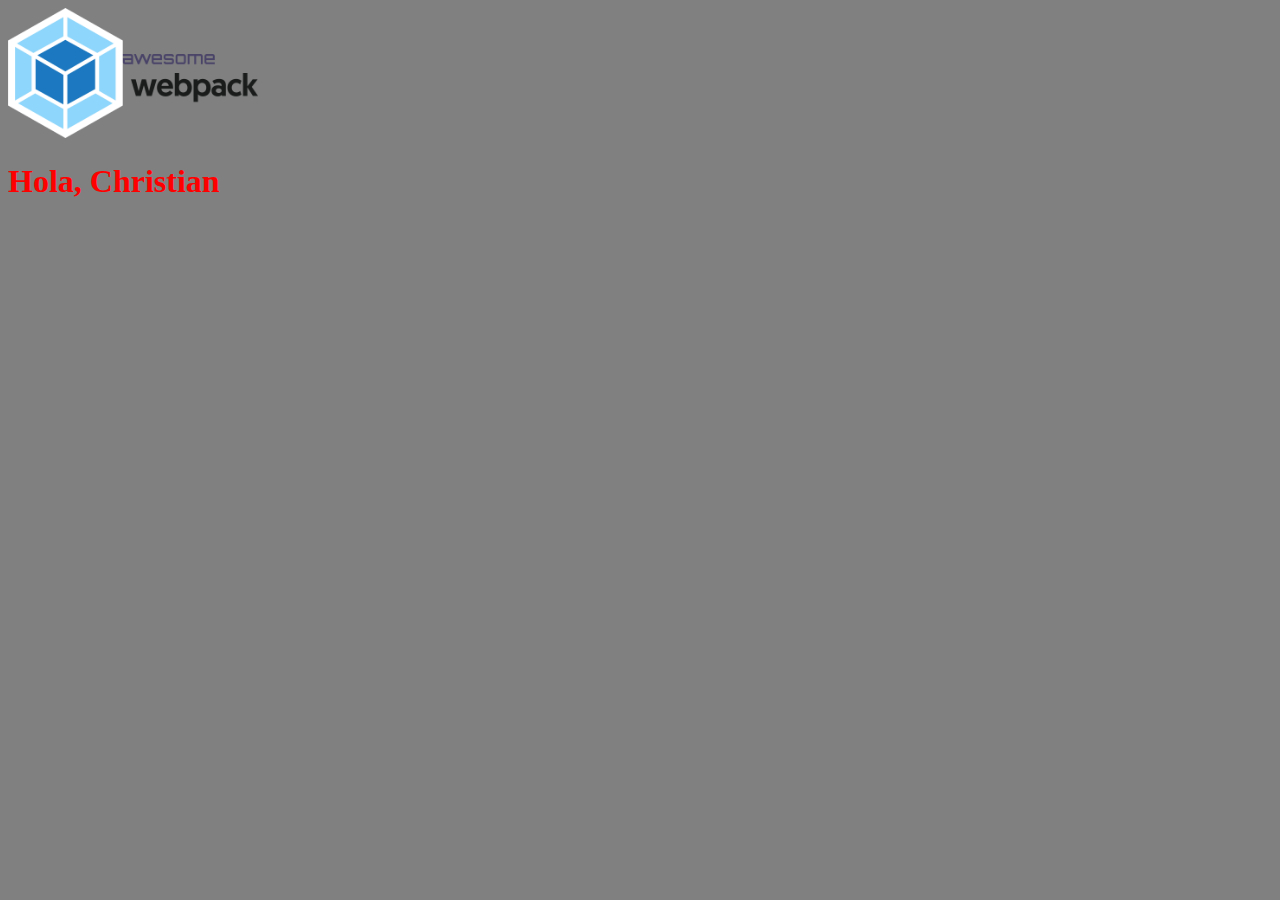
==== docs/index.html @ 94361cbf "Primer commit" ====
<!DOCTYPE html>
<html lang="en">
<head>
    <meta charset="UTF-8">
    <meta name="viewport" content="width=device-width, initial-scale=1.0">
    <meta http-equiv="X-UA-Compatible" content="ie=edge">
    <title>Webpack</title>
<link href="main.c9be7f6706a28700d217.css" rel="stylesheet"></head>
<body>

    <img src="assets/webpack-sprite.png" alt="Webpack logo" width="250px">

    <!-- Este es un comentario en HTML -->
    <!-- Este es un comentario en HTML -->
    <!-- Este es un comentario en HTML -->
    <!-- Este es un comentario en HTML -->
    <!-- Este es un comentario en HTML -->
    <!-- Este es un comentario en HTML -->
    <!-- Este es un comentario en HTML -->
    
<script type="text/javascript" src="main.197f89a83a621da6a206.js"></script></body>
</html>
---- docs/main.c9be7f6706a28700d217.css ----
body,html{background-color:grey}
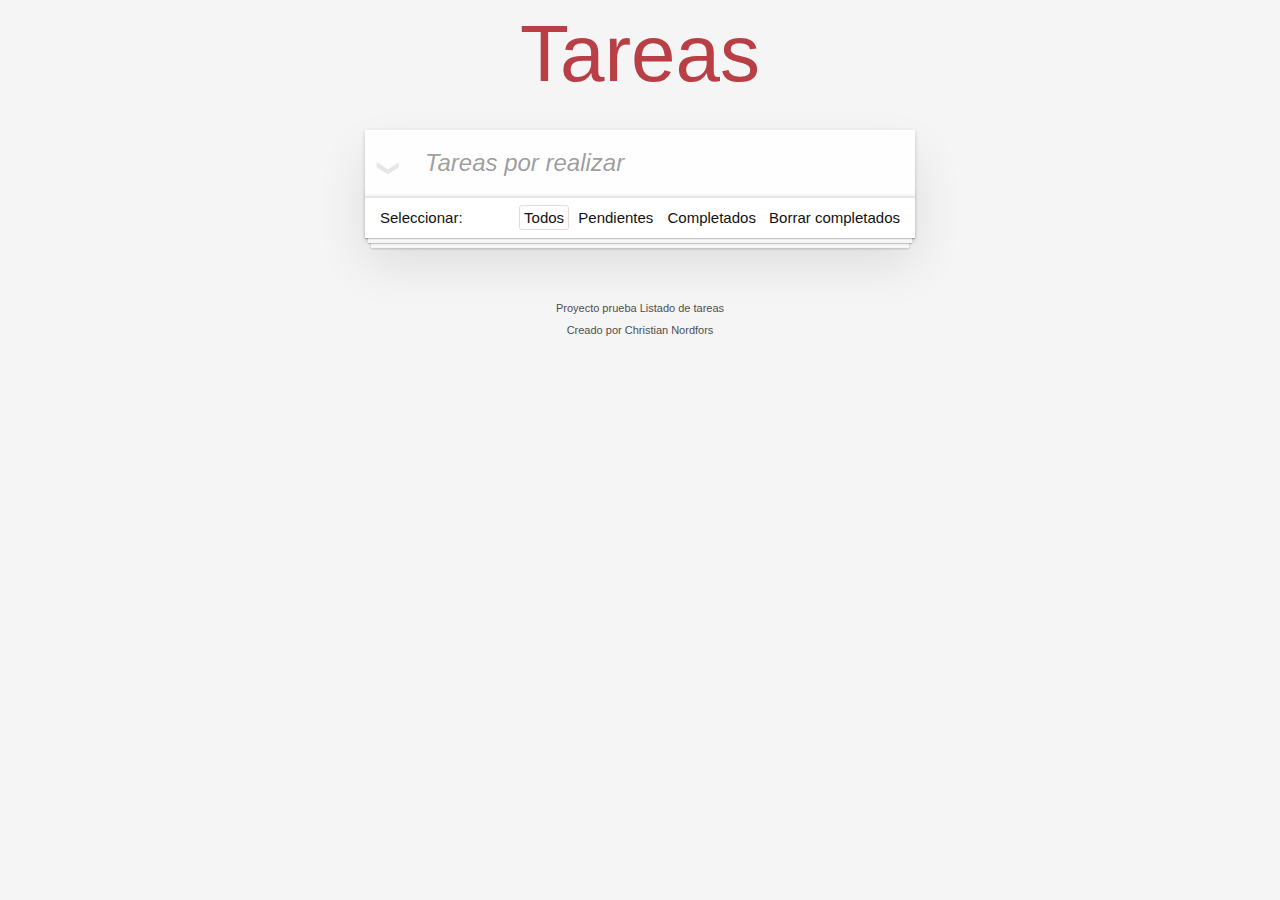
==== commit 968bfceb: "DOCS creado" ====
--- a/docs/index.html
+++ b/docs/index.html
@@ -1,22 +1,52 @@
-<!DOCTYPE html>
+<!doctype html>
 <html lang="en">
-<head>
-    <meta charset="UTF-8">
-    <meta name="viewport" content="width=device-width, initial-scale=1.0">
-    <meta http-equiv="X-UA-Compatible" content="ie=edge">
-    <title>Webpack</title>
-<link href="main.c9be7f6706a28700d217.css" rel="stylesheet"></head>
-<body>
+	<head>
+		<meta charset="utf-8">
+		<meta name="viewport" content="width=device-width, initial-scale=1">
+		<title>Template • TodoMVC</title>
+	<link href="main.7af77cc849ca7100be0f.css" rel="stylesheet"></head>
+	<body>
+		<section class="todoapp">
+			<header class="header">
+				<h1>Tareas</h1>
+				<input class="new-todo" placeholder="Tareas por realizar" autofocus>
+			</header>
 
-    <img src="assets/webpack-sprite.png" alt="Webpack logo" width="250px">
+			<section class="main">
+				<input id="toggle-all" class="toggle-all" type="checkbox">
+				<label for="toggle-all">Mark all as complete</label>
+				<ul class="todo-list">
 
-    <!-- Este es un comentario en HTML -->
-    <!-- Este es un comentario en HTML -->
-    <!-- Este es un comentario en HTML -->
-    <!-- Este es un comentario en HTML -->
-    <!-- Este es un comentario en HTML -->
-    <!-- Este es un comentario en HTML -->
-    <!-- Este es un comentario en HTML -->
-    
-<script type="text/javascript" src="main.197f89a83a621da6a206.js"></script></body>
-</html>+				</ul>
+			</section>
+
+			<footer class="footer">
+
+				<span class="todo-count"><strong>Seleccionar: </strong> </span>
+
+				<ul class="filters">
+					<li>
+						<a class="selected filtro"  href="#/">Todos</a>
+					</li>
+					<li>
+						<a class="filtro" href="#/active">Pendientes</a>
+					</li>
+					<li>
+						<a class="filtro" href="#/completed">Completados</a>
+					</li>
+				</ul>
+
+				<button class="clear-completed">Borrar completados</button>
+			</footer>
+		</section>
+		<footer class="info">
+
+			<p>Proyecto prueba <strong>Listado de tareas</strong></p>
+
+			<p>Creado por Christian Nordfors</a></p>
+
+		</footer>
+
+
+	<script type="text/javascript" src="main.dd24b0ef9256cbef483e.js"></script></body>
+</html>
--- a/docs/main.7af77cc849ca7100be0f.css
+++ b/docs/main.7af77cc849ca7100be0f.css
@@ -0,0 +1 @@
+body,button,html{margin:0;padding:0}button{border:0;background:none;font-size:100%;vertical-align:baseline;font-family:inherit;font-weight:inherit;color:inherit;-webkit-appearance:none;appearance:none;-webkit-font-smoothing:antialiased}body,button{-moz-osx-font-smoothing:grayscale}body{font:14px Helvetica Neue,Helvetica,Arial,sans-serif;line-height:1.4em;background:#f5f5f5;color:#111;min-width:230px;max-width:550px;margin:0 auto;-webkit-font-smoothing:antialiased;font-weight:300}:focus{outline:0}.hidden{display:none}.todoapp{background:#fff;margin:130px 0 40px;position:relative;box-shadow:0 2px 4px 0 rgba(0,0,0,.2),0 25px 50px 0 rgba(0,0,0,.1)}.todoapp input::-webkit-input-placeholder{font-style:italic;font-weight:300;color:rgba(0,0,0,.4)}.todoapp input::-moz-placeholder{font-style:italic;font-weight:300;color:rgba(0,0,0,.4)}.todoapp input::input-placeholder{font-style:italic;font-weight:300;color:rgba(0,0,0,.4)}.todoapp h1{position:absolute;top:-140px;width:100%;font-size:80px;font-weight:200;text-align:center;color:#b83f45;-webkit-text-rendering:optimizeLegibility;-moz-text-rendering:optimizeLegibility;text-rendering:optimizeLegibility}.edit,.new-todo{position:relative;margin:0;width:100%;font-size:24px;font-family:inherit;font-weight:inherit;line-height:1.4em;color:inherit;padding:6px;border:1px solid #999;box-shadow:inset 0 -1px 5px 0 rgba(0,0,0,.2);box-sizing:border-box;-webkit-font-smoothing:antialiased;-moz-osx-font-smoothing:grayscale}.new-todo{padding:16px 16px 16px 60px;border:none;background:rgba(0,0,0,.003);box-shadow:inset 0 -2px 1px rgba(0,0,0,.03)}.main{position:relative;z-index:2;border-top:1px solid #e6e6e6}.toggle-all{width:1px;height:1px;border:none;opacity:0;position:absolute;right:100%;bottom:100%}.toggle-all+label{width:60px;height:34px;font-size:0;position:absolute;top:-52px;left:-13px;-webkit-transform:rotate(90deg);transform:rotate(90deg)}.toggle-all+label:before{content:"❯";font-size:22px;color:#e6e6e6;padding:10px 27px}.toggle-all:checked+label:before{color:#737373}.todo-list{margin:0;padding:0;list-style:none}.todo-list li{position:relative;font-size:24px;border-bottom:1px solid #ededed}.todo-list li:last-child{border-bottom:none}.todo-list li.editing{border-bottom:none;padding:0}.todo-list li.editing .edit{display:block;width:calc(100% - 43px);padding:12px 16px;margin:0 0 0 43px}.todo-list li.editing .view{display:none}.todo-list li .toggle{text-align:center;width:40px;height:auto;position:absolute;top:0;bottom:0;margin:auto 0;border:none;-webkit-appearance:none;appearance:none;opacity:0}.todo-list li .toggle+label{background-image:url("data:image/svg+xml;utf8,%3Csvg%20xmlns%3D%22http%3A//www.w3.org/2000/svg%22%20width%3D%2240%22%20height%3D%2240%22%20viewBox%3D%22-10%20-18%20100%20135%22%3E%3Ccircle%20cx%3D%2250%22%20cy%3D%2250%22%20r%3D%2250%22%20fill%3D%22none%22%20stroke%3D%22%23ededed%22%20stroke-width%3D%223%22/%3E%3C/svg%3E");background-repeat:no-repeat;background-position:0}.todo-list li .toggle:checked+label{background-image:url("data:image/svg+xml;utf8,%3Csvg%20xmlns%3D%22http%3A//www.w3.org/2000/svg%22%20width%3D%2240%22%20height%3D%2240%22%20viewBox%3D%22-10%20-18%20100%20135%22%3E%3Ccircle%20cx%3D%2250%22%20cy%3D%2250%22%20r%3D%2250%22%20fill%3D%22none%22%20stroke%3D%22%23bddad5%22%20stroke-width%3D%223%22/%3E%3Cpath%20fill%3D%22%235dc2af%22%20d%3D%22M72%2025L42%2071%2027%2056l-4%204%2020%2020%2034-52z%22/%3E%3C/svg%3E")}.todo-list li label{word-break:break-all;padding:15px 15px 15px 60px;display:block;line-height:1.2;transition:color .4s;font-weight:400;color:#4d4d4d}.todo-list li.completed label{color:#cdcdcd;text-decoration:line-through}.todo-list li .destroy{display:none;position:absolute;top:0;right:10px;bottom:0;width:40px;height:40px;font-size:30px;color:#cc9a9a;margin:auto 0 11px;transition:color .2s ease-out}.todo-list li .destroy:hover{color:#af5b5e}.todo-list li .destroy:after{content:"×"}.todo-list li:hover .destroy{display:block}.todo-list li .edit{display:none}.todo-list li.editing:last-child{margin-bottom:-1px}.footer{padding:10px 15px;height:20px;text-align:center;font-size:15px;border-top:1px solid #e6e6e6}.footer:before{content:"";position:absolute;right:0;bottom:0;left:0;height:50px;overflow:hidden;box-shadow:0 1px 1px rgba(0,0,0,.2),0 8px 0 -3px #f6f6f6,0 9px 1px -3px rgba(0,0,0,.2),0 16px 0 -6px #f6f6f6,0 17px 2px -6px rgba(0,0,0,.2)}.todo-count{float:left;text-align:left}.todo-count strong{font-weight:300}.filters{margin:0;padding:0;list-style:none;position:absolute;right:0;left:0}.filters li{display:inline}.filters li a{color:inherit;margin:0;padding:3px 4px;text-decoration:none;border:1px solid transparent;border-radius:3px}.filters li a:hover{border-color:rgba(175,47,47,.1)}.filters li a.selected{border-color:rgba(175,47,47,.2)}.clear-completed,html .clear-completed:active{float:right;position:relative;line-height:20px;text-decoration:none;cursor:pointer}.clear-completed:hover{text-decoration:underline}.info{margin:65px auto 0;color:#4d4d4d;font-size:11px;text-shadow:0 1px 0 hsla(0,0%,100%,.5);text-align:center}.info p{line-height:1}.info a{color:inherit;text-decoration:none;font-weight:400}.info a:hover{text-decoration:underline}@media screen and (-webkit-min-device-pixel-ratio:0){.todo-list li .toggle,.toggle-all{background:none}.todo-list li .toggle{height:40px}}@media (max-width:430px){.footer{height:50px}.filters{bottom:10px}}hr{margin:20px 0;border:0;border-top:1px dashed #c5c5c5;border-bottom:1px dashed #f7f7f7}.learn a{font-weight:400;text-decoration:none;color:#b83f45}.learn a:hover{text-decoration:underline;color:#787e7e}.learn h3,.learn h4,.learn h5{margin:10px 0;font-weight:500;line-height:1.2;color:#000}.learn h3{font-size:24px}.learn h4{font-size:18px}.learn h5{margin-bottom:0;font-size:14px}.learn ul{padding:0;margin:0 0 30px 25px}.learn li{line-height:20px}.learn p{font-size:15px;font-weight:300;line-height:1.3;margin-top:0;margin-bottom:0}#issue-count{display:none}.quote{border:none;margin:20px 0 60px}.quote p{font-style:italic}.quote p:before{content:"“";top:-20px;left:3px}.quote p:after,.quote p:before{font-size:50px;opacity:.15;position:absolute}.quote p:after{content:"”";bottom:-42px;right:3px}.quote footer{position:absolute;bottom:-40px;right:0}.quote footer img{border-radius:3px}.quote footer a{margin-left:5px;vertical-align:middle}.speech-bubble{position:relative;padding:10px;background:rgba(0,0,0,.04);border-radius:5px}.speech-bubble:after{content:"";position:absolute;top:100%;right:30px;border:13px solid transparent;border-top-color:rgba(0,0,0,.04)}.learn-bar>.learn{position:absolute;width:272px;top:8px;left:-300px;padding:10px;border-radius:5px;background-color:hsla(0,0%,100%,.6);transition-property:left;transition-duration:.5s}@media (min-width:899px){.learn-bar{width:auto;padding-left:300px}.learn-bar>.learn{left:8px}}